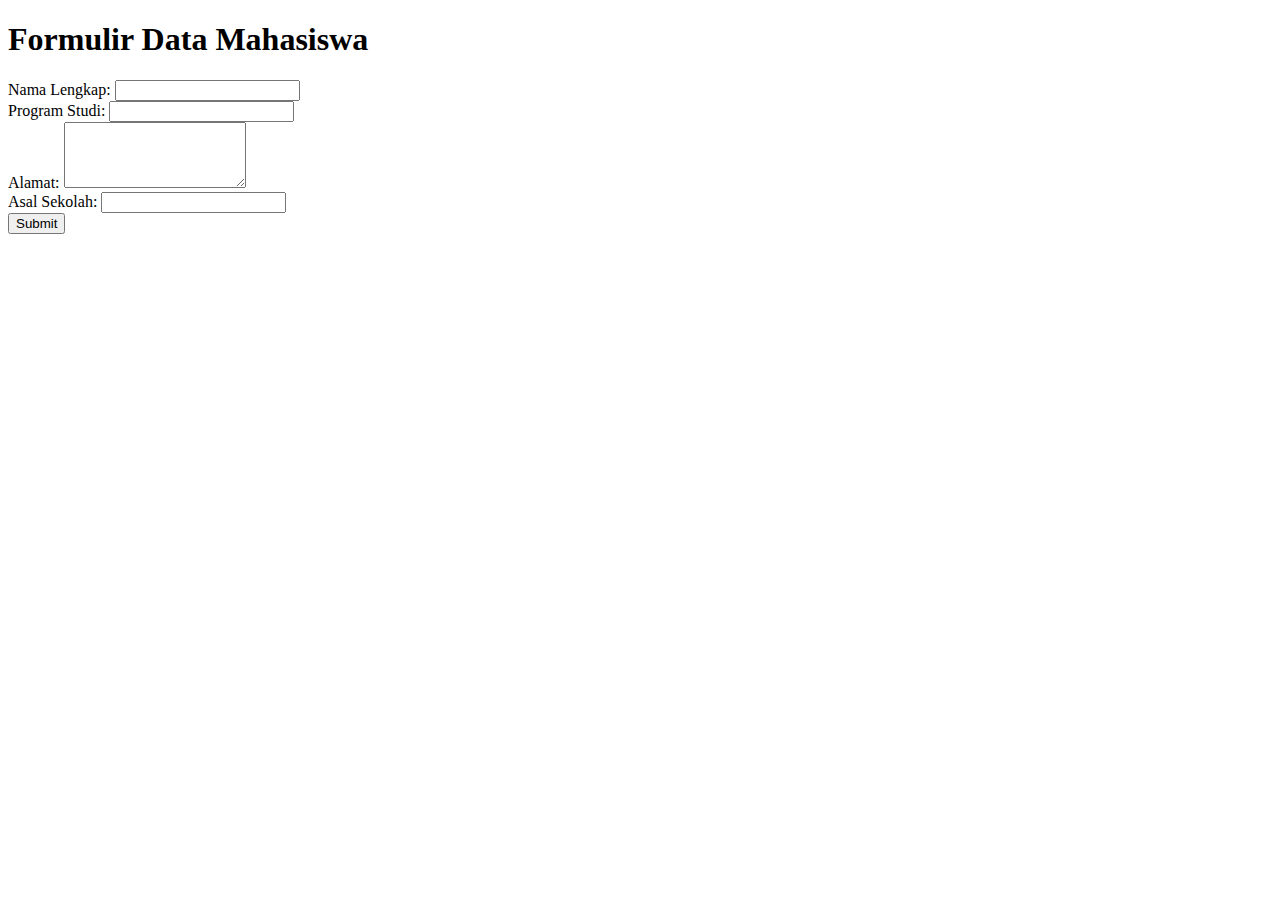
==== formEdit.html @ a9a06e8c "push ke dua lek ku" ====
<!DOCTYPE html>
<html lang="en">
<head>
    <meta charset="UTF-8">
    <meta name="viewport" content="width=device-width, initial-scale=1.0">
    <title>Formulir Data Mahasiswa</title>
</head>
<body>
    <h1>Formulir Data Mahasiswa</h1>
    <form id="mahasiswaForm">
        <label for="namalengkap">Nama Lengkap:</label>
        <input type="text" id="namalengkap" name="namalengkap" required><br>

        <label for="prodi">Program Studi:</label>
        <input type="text" id="prodi" name="prodi" required><br>

        <label for="alamat">Alamat:</label>
        <textarea id="alamat" name="alamat" rows="4" required></textarea><br>

        <label for="asalsekolah">Asal Sekolah:</label>
        <input type="text" id="asalsekolah" name="asalsekolah" required><br>

        <input type="submit" value="Submit">
    </form>

    <script src="js/controller/edit.js"></script>
</body>
</html>
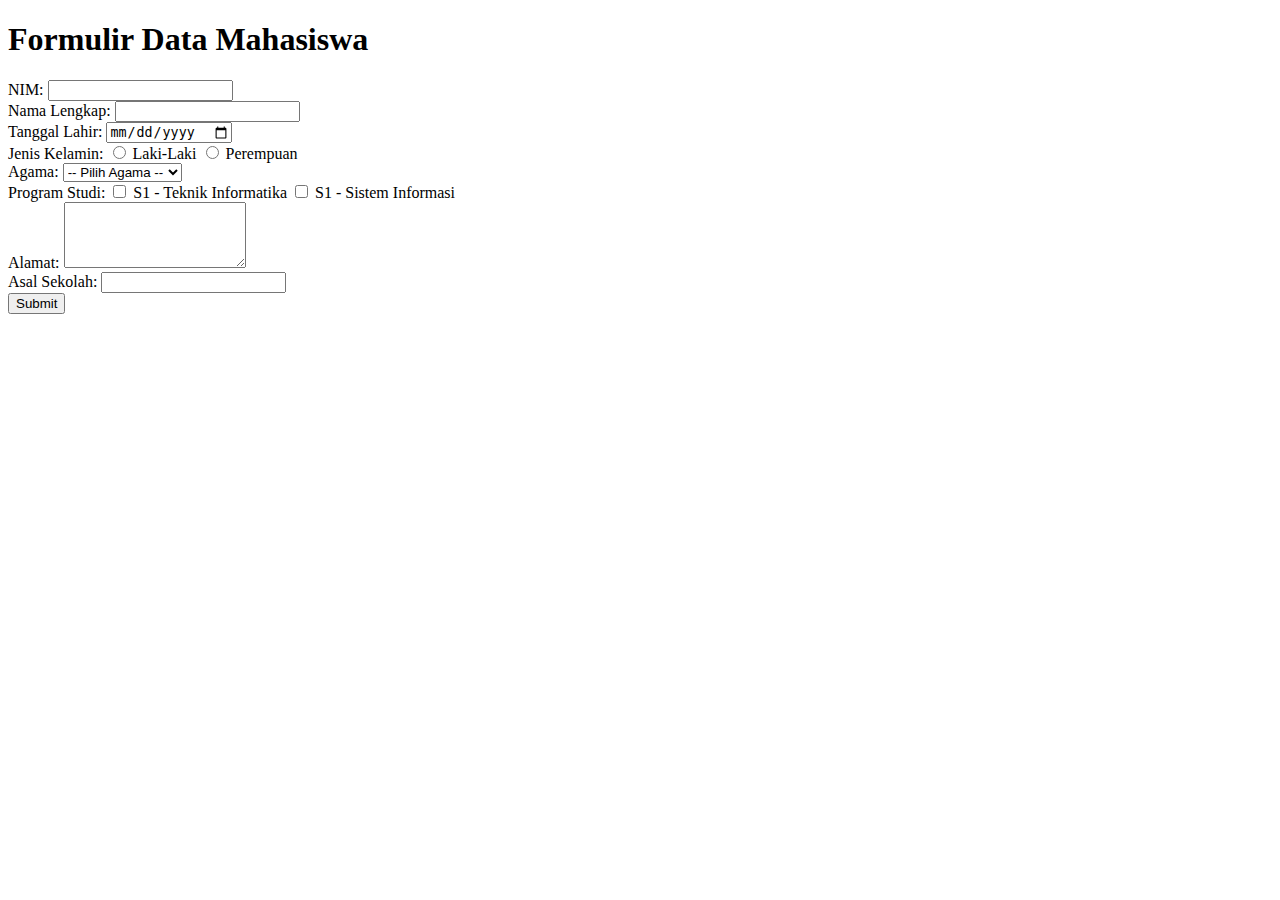
==== commit 8e167c97: "update" ====
--- a/formEdit.html
+++ b/formEdit.html
@@ -8,11 +8,36 @@
 <body>
     <h1>Formulir Data Mahasiswa</h1>
     <form id="mahasiswaForm">
+        <label for="nim">NIM:</label>
+        <input type="text" id="nim" name="nim" required><br>
+
         <label for="namalengkap">Nama Lengkap:</label>
         <input type="text" id="namalengkap" name="namalengkap" required><br>
 
+        <label for="tgl_lahir">Tanggal Lahir:</label>
+        <input type="date" id="tgl_lahir" name="tgl_lahir" required><br>
+
+        <label for="jenis_kelamin">Jenis Kelamin:</label>
+        <input type="radio" id="laki_laki" name="jenis_kelamin" value="Laki-Laki">
+        <label for="laki_laki">Laki-Laki</label>
+        <input type="radio" id="perempuan" name="jenis_kelamin" value="Perempuan">
+        <label for="perempuan">Perempuan</label><br>
+
+        <label for="agama">Agama:</label>
+        <select id="agama" name="agama" required>
+            <option value="">-- Pilih Agama --</option>
+            <option value="Islam">Islam</option>
+            <option value="Kristen">Kristen</option>
+            <option value="Hindu">Hindu</option>
+            <option value="Buddha">Buddha</option>
+            <option value="Lainnya">Lainnya</option>
+        </select><br>
+
         <label for="prodi">Program Studi:</label>
-        <input type="text" id="prodi" name="prodi" required><br>
+        <input type="checkbox" id="s1_ti" name="prodi" value="S1 - Teknik Informatika">
+        <label for="s1_ti">S1 - Teknik Informatika</label>
+        <input type="checkbox" id="s1_si" name="prodi" value="S1 - Sistem Informasi">
+        <label for="s1_si">S1 - Sistem Informasi</label><br>
 
         <label for="alamat">Alamat:</label>
         <textarea id="alamat" name="alamat" rows="4" required></textarea><br>
